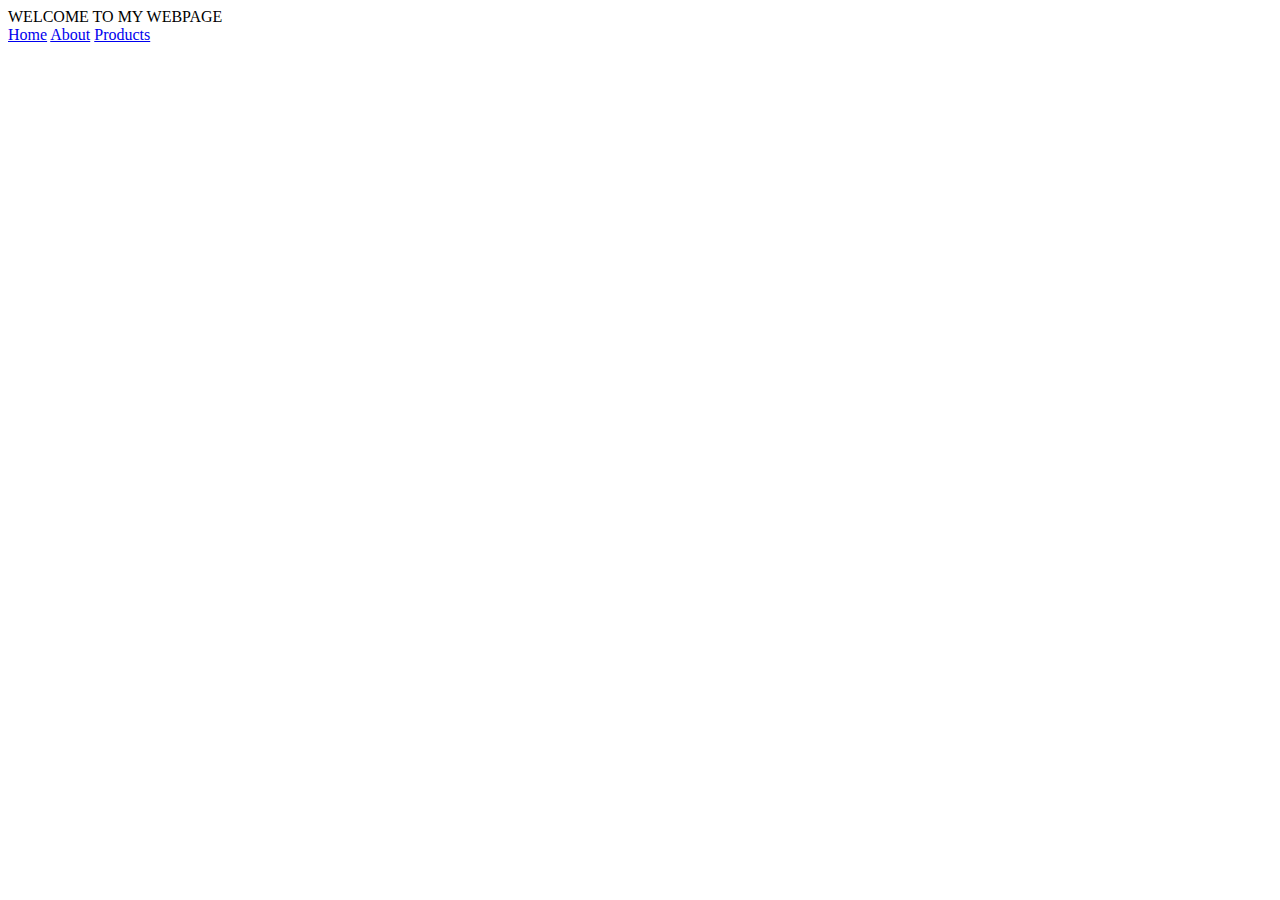
==== index.html @ d18bb6ef "Initial Commit" ====
<!-- This is the home page -->


<!DOCTYPE html>
<html lang="en">

<head>
    <meta charset="UTF-8">
    <meta http-equiv="X-UA-Compatible" content="IE=edge">
    <meta name="viewport" content="width=device-width, initial-scale=1.0">
    <title>Learning about Multipages</title>
    <link rel="stylesheet" href="css/style.css">
</head>

<body>
    <header>WELCOME TO MY WEBPAGE</header>
    <nav>

        <a href="index.html">Home</a>
        <a href="about.html">About</a>
        <a href="products.html">Products</a>

    </nav>
</body>
</html>
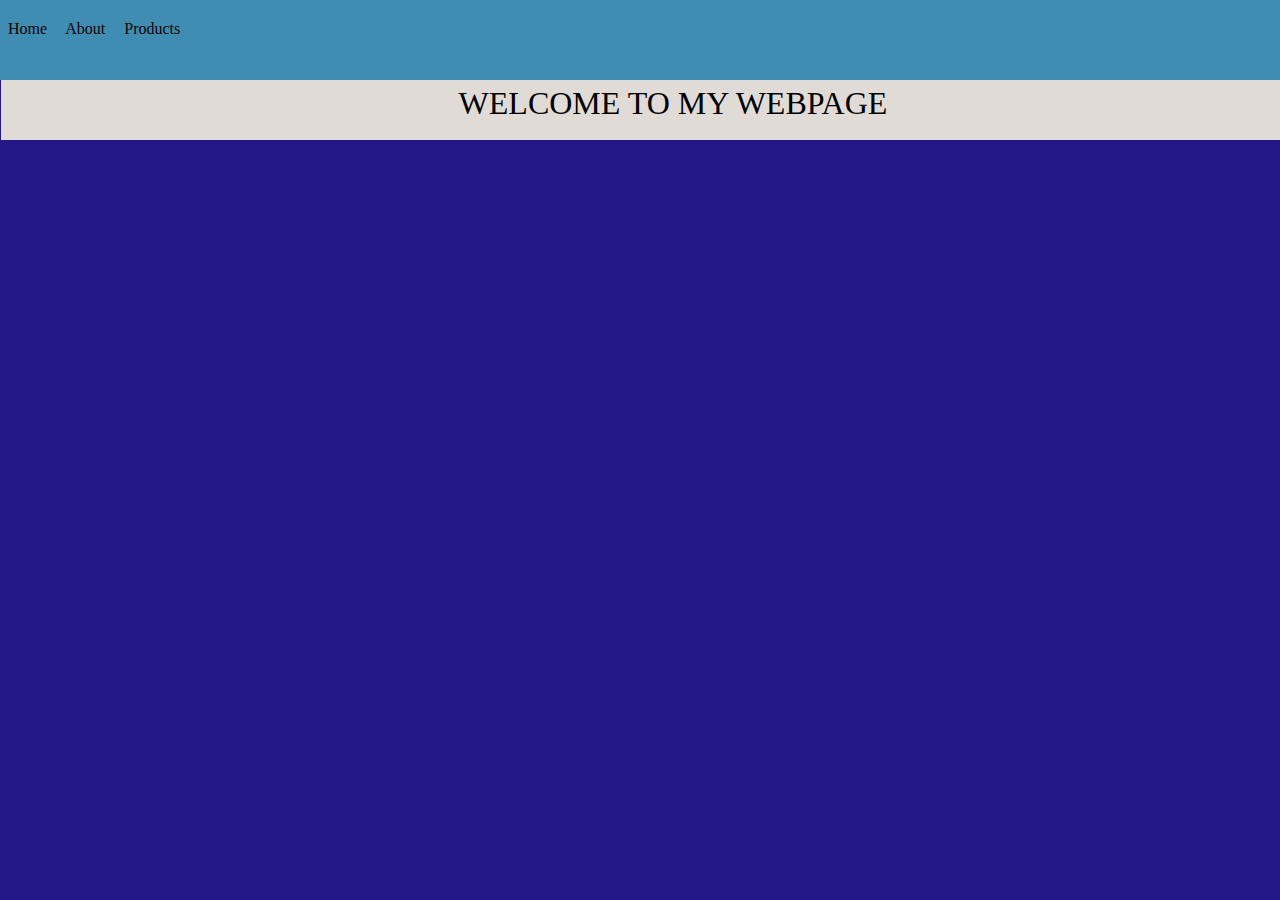
==== commit dd626e95: "Update index.html" ====
--- a/index.html
+++ b/index.html
@@ -9,7 +9,7 @@
     <meta http-equiv="X-UA-Compatible" content="IE=edge">
     <meta name="viewport" content="width=device-width, initial-scale=1.0">
     <title>Learning about Multipages</title>
-    <link rel="stylesheet" href="css/style.css">
+    <link rel="stylesheet" href="style.css">
 </head>
 
 <body>
@@ -22,4 +22,4 @@
 
     </nav>
 </body>
-</html>+</html>
--- a/style.css
+++ b/style.css
@@ -0,0 +1,61 @@
+html {
+  width: 100%;
+  height: 80px;
+  background-color: #241787;
+}
+
+  header {
+    position: fixed;
+    left: 1px;
+    top: 65px;
+    width: 105%;
+    height: 55px;
+    background-color: #e0dbd6;
+    margin-top: 10px;
+    color: black;
+    text-align: center;
+    font-family: Times, "Times New Roman", Georgia, serif;
+    font-size: 2em;
+    padding-top: 10px;
+  }
+
+  .wrapper {
+    box-sizing: border-box;
+    padding-top: 130px;
+    padding-left: 8px;
+  }
+  
+  nav {
+    height: 80px;
+    width: 100%;
+    position: fixed;
+    top: 0;
+    left: 0;
+    background-color: #408db3;
+    color: white;
+    box-sizing: border-box;
+    padding: 20px 8px;
+    z-index: 2;
+  }
+   p {
+    margin-bottom:20px;
+    color: white;
+  }
+  
+  a {
+    color: rgb(18, 3, 3);
+    text-decoration: paleturquoise;
+    margin-right: 15px;
+  }
+  
+  a:hover {
+    color: #d68727; /* Hover effect for the navigation links */
+}
+
+  footer {
+    width: 100%;
+    height: 50px;
+    background-color: navy;
+    position: fixed;
+    bottom: 0px;
+  }
